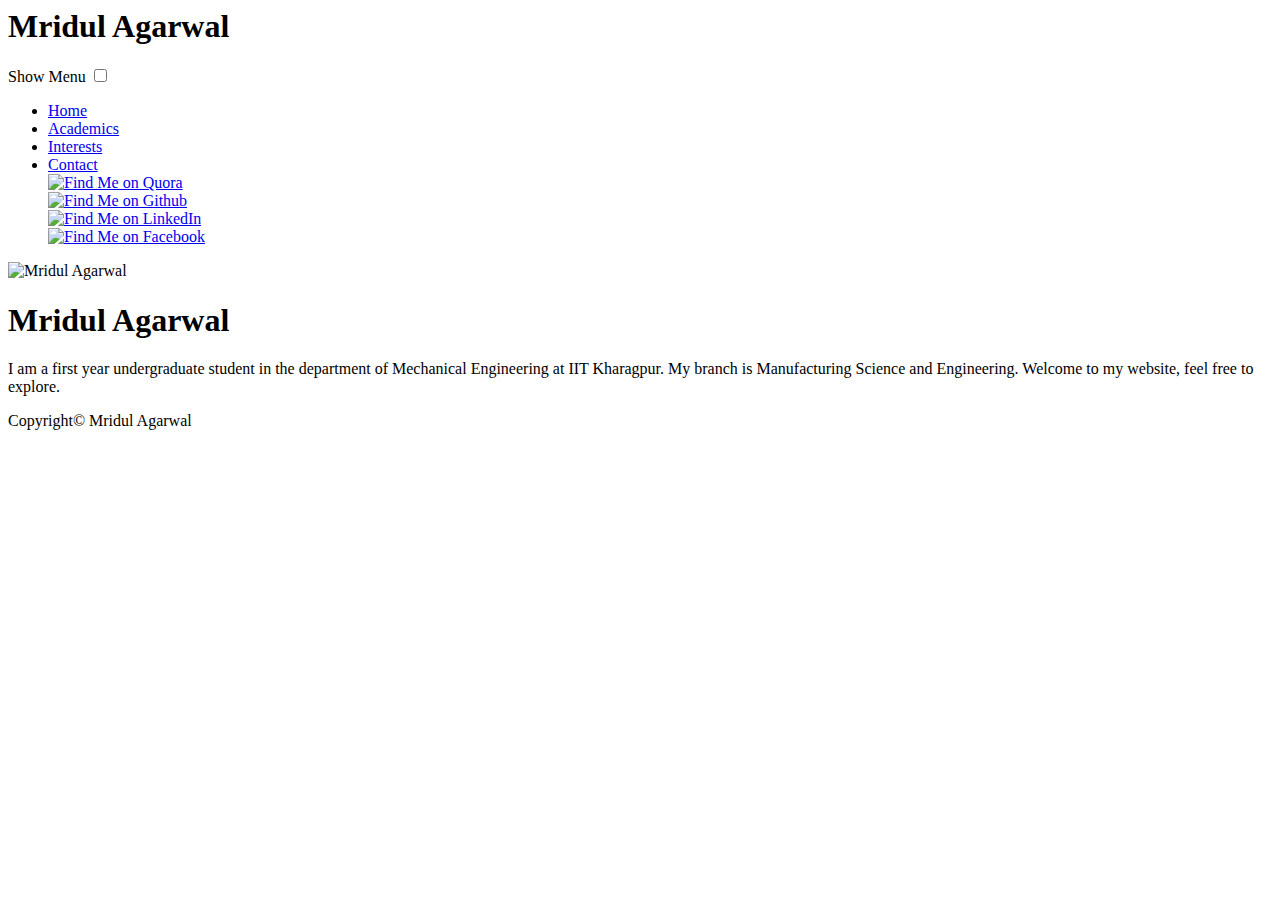
==== index.html @ 46576891 "Add files via upload" ====
<html>
<head>
	<title>Mridul Agarwal</title>
	<meta charset="UTF-8">
	<meta name="viewport" content="width=device-width, initial-scale=1.0">
	<link rel="stylesheet" href="static/stylesheets/style.css">
	<link rel="icon" type="image/png" href="static/images/favicon-32x32.png" sizes="32x32"> 
</head>
<body>
	<div class="heading">
	<h1>Mridul Agarwal</h1>
	</div>		
	<div class="container">
		<div class="item item1">
			<label for="show-menu" class="show-menu">Show Menu</label>
			<input type="checkbox" id="show-menu" role="button">
			<ul id="navbar">
				<li><a href="#" class="this_page">Home</a></li>
				<li><a href="academics.html">Academics</a></li>
				<li><a href="interests.html">Interests</a></li>
				<li><a href="contact.html">Contact</a></li>
				<div class="logos">
					<div class="logo">
						<a href="https://www.quora.com/profile/Mridul-Agarwal-47" target="_blank"><img src="static/images/quora1.png" alt="Find Me on Quora"></a></div>
					<div class="logo">
						<a href="https://github.com/mridul2899" target="_blank"><img src="static/images/github.png" alt="Find Me on Github"></a></div>
					<div class="logo">
						<a href="https://www.linkedin.com/in/mridul-agarwal-735a88148/" target="_blank"><img src="static/images/linkedin.png" alt="Find Me on LinkedIn"></a></div>
					<div class="logo">
						<a href="https://www.facebook.com/mridul2899" target="_blank"><img src="static/images/fb.png" alt="Find Me on Facebook"></a>
					</div>
				</div>
			</ul>
		</div>
	
		<div class="item item2">
			<main>
				<div class="column">
					<img src="static/images/Mridul.jpg" alt="Mridul Agarwal" id="dp">
				</div>
				<div class="column">
					<h1>Mridul Agarwal</h2>
					<p>I am a first year undergraduate student in the department of Mechanical Engineering at IIT Kharagpur. My branch is Manufacturing Science and Engineering. Welcome to my website, feel free to explore.</p>
				</div>
			</main>
		</div>
		
		<div class="item item3">
			<footer>
				<p>Copyright&copy; Mridul Agarwal</p>
			</footer>
		</div>

	</div>
</body>
</html>
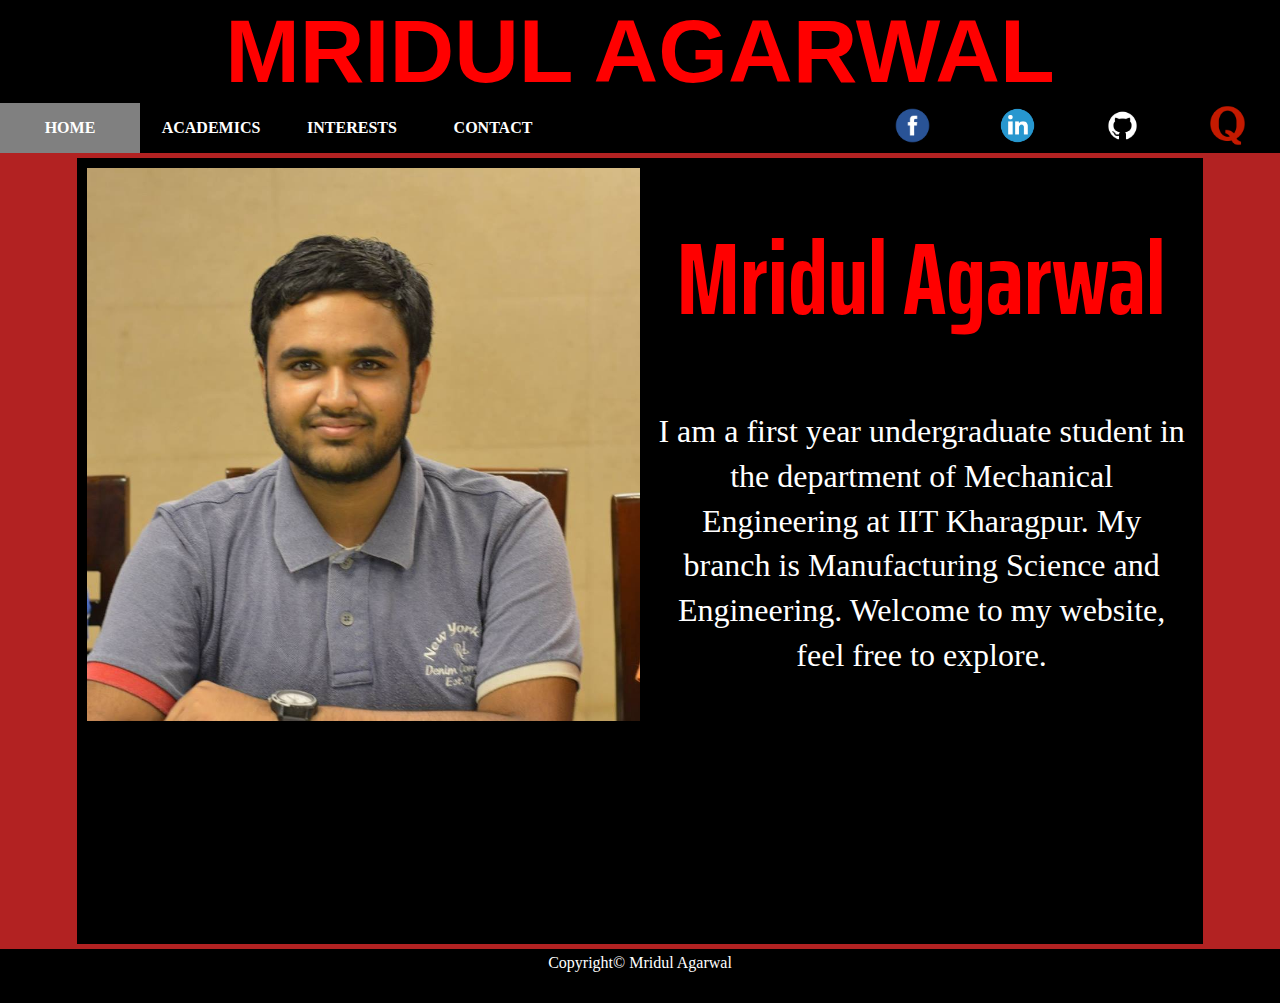
==== commit fd8f561f: "Update index.html" ====
--- a/index.html
+++ b/index.html
@@ -25,7 +25,7 @@
 					<div class="logo">
 						<a href="https://github.com/mridul2899" target="_blank"><img src="static/images/github.png" alt="Find Me on Github"></a></div>
 					<div class="logo">
-						<a href="https://www.linkedin.com/in/mridul-agarwal-735a88148/" target="_blank"><img src="static/images/linkedin.png" alt="Find Me on LinkedIn"></a></div>
+						<a href="https://www.linkedin.com/in/mridul2899/" target="_blank"><img src="static/images/linkedin.png" alt="Find Me on LinkedIn"></a></div>
 					<div class="logo">
 						<a href="https://www.facebook.com/mridul2899" target="_blank"><img src="static/images/fb.png" alt="Find Me on Facebook"></a>
 					</div>
@@ -53,4 +53,4 @@
 
 	</div>
 </body>
-</html>+</html>
--- a/static/stylesheets/style.css
+++ b/static/stylesheets/style.css
@@ -0,0 +1,263 @@
+@import url('https://fonts.googleapis.com/css?family=Saira+Extra+Condensed:600,800');
+
+* {
+	margin: 0;
+	padding: 0;
+	box-sizing: border-box;
+}
+body {
+	background-color: firebrick;
+}
+
+
+/* GRID */
+.container {
+	display: grid;
+	grid-template-columns: 6% 1fr 6%;
+	grid-template-rows: minmax(2%, auto) 1fr 6%;
+	height: 100%;
+	width: 100%;
+	grid-gap: 5px 0;
+}
+.item1 {
+	grid-area: 1/1/span 1/span 3;
+	background-color: black;
+	z-index: 99;
+}
+.item2 {
+	grid-area: 2/2/span 1/span 1;
+	overflow: scroll;
+	background-color: black;
+	color: white;
+	z-index: 30;
+}
+.item3 {
+	grid-area: 3/1/span 1/span 3;
+	background-color: black;
+	z-index: 50;
+}
+
+/* header */
+.logos {
+	float: right;
+	display: inline-block;
+}
+.logo {
+	height: 45px;
+	width: 45px;
+	margin: 0 30px;
+	display: inline-block;
+	float: right;
+}
+.logo img {
+	width: 100%;
+}
+.logo:hover {
+	background-color: darkorange;
+}
+
+.this_page {
+	background-color: gray;
+}
+.this_page:hover {
+	background-color: gray;
+	color: white;
+}
+a {
+	text-decoration: none;
+}
+
+ul {
+	text-transform: uppercase;
+	list-style-type: none;
+}
+li {
+	display: inline-block;
+	float: left;
+	margin-right: 1px;
+}
+li a:hover {
+	background-color: maroon;
+}
+li a {
+	display: block;
+	min-width: 140px;
+	height: 50px;
+	text-align: center;
+	line-height: 50px;
+	color: white;
+	font-weight: bold;
+}
+
+.heading {
+	background-color: black;
+	width: 100%;
+}
+.heading h1 {
+	width: 100%;
+	text-align: center;
+	color: white;
+	text-transform: uppercase;
+	font-size: 7vw;
+	font-family: sans-serif;
+	color: red;
+}
+
+/* Main */
+/* HOME */
+#dp {
+	height: auto;
+	max-width: 100%;
+	margin: 10px 0;
+	padding-left: 10px;
+}
+
+.column {
+	width: 50%;
+	float: left;
+}
+main h1 {
+	text-align: center;
+	padding: 40px 20px;
+	font-size: 8vw;
+	font-family: 'Saira Extra Condensed', sans-serif;
+	color: red;
+}
+
+main p {
+	text-align: center;
+	font-size: 2.5vw;
+	line-height: 3.5vw;
+	padding: 10px 15px;
+}
+p a {
+	text-decoration: none;
+	color: white;
+}
+p span {
+	color: red;
+}
+
+/* Academics */
+.row-acad {
+	padding: 10px 5px;
+	position: relative;
+}
+.acad-content {
+	background: rgb(0, 0, 0, 0.2);
+	position: absolute;
+	top: 20px;
+	left: 20%;
+	right: 20%;
+}
+.row-acad h2 {
+	color: red;
+	text-align: center;
+	text-transform: uppercase;
+	font-size: 4vw;
+}
+.row-acad h3{
+	text-align: center;
+	color: white;
+	font-size: 3vw;
+}
+.row-acad img {
+	width: 100%;
+	opacity: 0.2;
+}
+#acad {
+	background-color: black;
+}
+
+
+/* Interests */
+.int-content {
+	background: rgb(0, 0, 0, 0.2);
+	position: absolute;
+	top: 20px;
+	left: 5%;
+	right: 5%;
+}
+
+
+/* FOOTER */
+.item3 p {
+	width: 100%;
+	text-align: center;
+	color: white;
+	padding: 0.4% 0;
+}
+
+
+/* Responsive */
+.show-menu {
+	text-decoration: none;
+	color: white;
+	background-color: black;
+	text-align: center;
+	padding: 10px 0;
+	display: none;
+}
+
+input[type=checkbox] {
+	display: none;
+}
+input[type=checkbox]:checked ~ #navbar {
+	display: block;
+}
+
+@media screen and (max-width: 1000px) {
+	ul {
+		position: static;
+		display: none;
+	}
+	li {
+		margin-bottom: 1px;
+	}
+	ul li, li a{
+		width: 100%;
+	}
+	.show-menu {
+		display: block;
+	}
+	.logo {
+		margin: 0 7%;
+		float: none;
+	}
+	.logos {
+		margin-left: 10%;
+		margin-right: 10%;
+		width: 80%;
+	}
+	.column {
+		float: none;
+		width: 100%;
+	}
+	main p {
+		line-height: 6vw;
+	}
+	main h1 {
+		padding: 10px 0;
+	}
+	#dp {
+		margin: 0 5%;
+		width: 90%;
+		height: auto;
+	}
+
+}
+
+@media screen and (max-width: 570px) {
+	.logo {
+		margin: 0 2.5%;
+		float: none;
+	}
+	.logos {
+		margin-left: 0 auto;
+		width: 80%;
+	}
+	.acad-content {
+		left: 10%;
+		right: 10%;
+	}
+}
